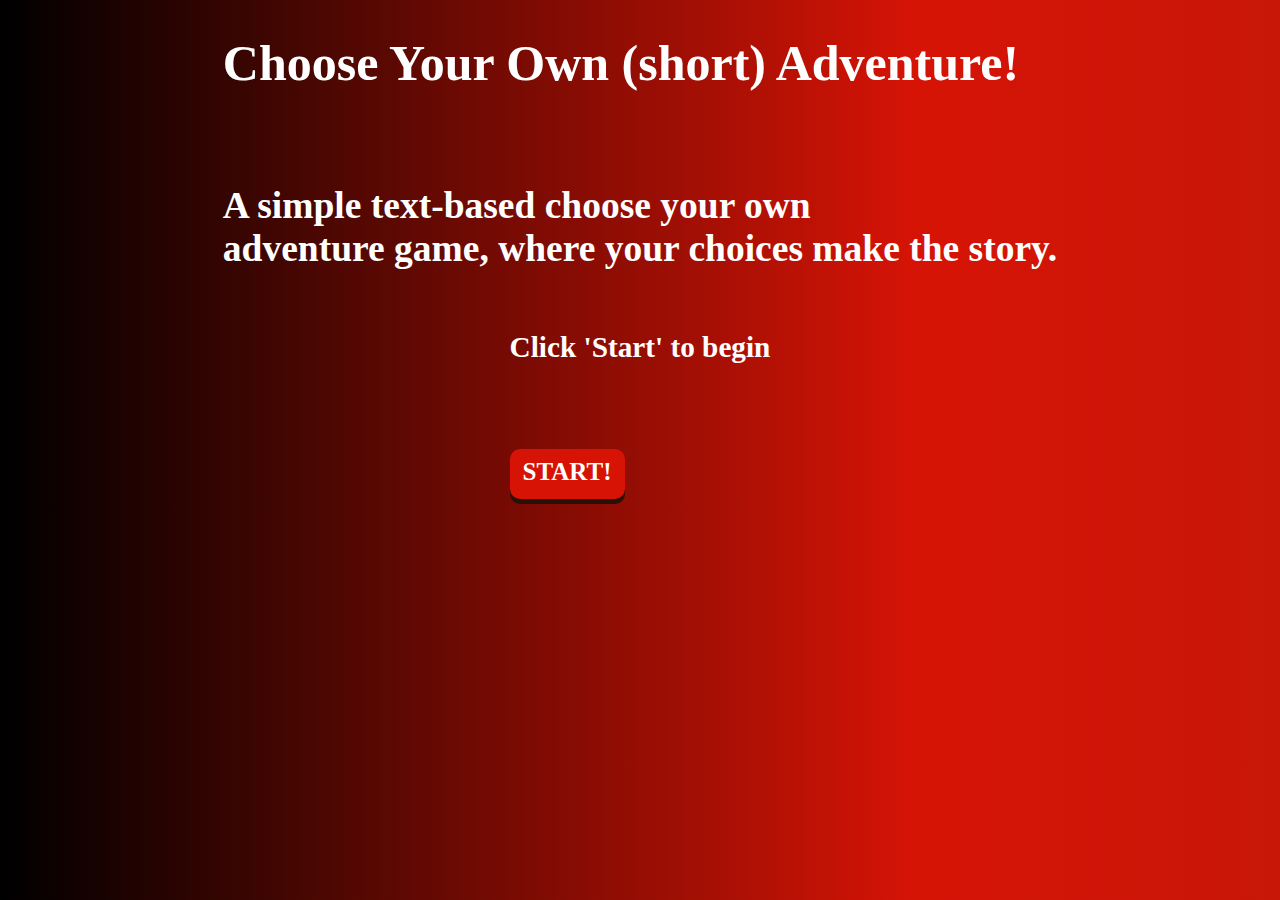
==== text-game/index.html @ 8fa218b9 "Changed the button to a styled link" ====
<!DOCTYPE html>
<html lang="en">
<head>
    <meta charset="UTF-8">
    <meta http-equiv="X-UA-Compatible" content="IE=edge">
    <meta name="viewport" content="width=device-width, initial-scale=1.0">
    <meta name="author" content="Georgina Carrington">
    <meta name="description" content="text based choose your own adventure"/>
    <link rel="stylesheet" href="index.css">
    <title>Choose your own adventure</title>
</head>
<body>
    <header>

        <h1>
        
            Choose Your Own (short) Adventure!
        
        </h1>
    
    <br>
        
    
        <h2>
           
            A simple text-based choose your own  
    <br>
            adventure game, where your choices make the story.
        
        </h2>

    </header>
    
    <main>

        <h3>
           
            Click 'Start' to begin
       
        </h3>
    
    <br>    

    <br>
    
    <div>

       
        <a href="start.html" alt="Start the game">
            
                    start!
        
        </a>
   
    </div>   

    </main>
    <footer>

    </footer>
</body>
</html>
---- text-game/index.css ----
body {
    display: flex;
    margin: 0;
    flex-flow: column wrap;
    align-content: space-around;
    align-items: center;
    background: linear-gradient(to right, hsl(0, 0%, 0%), hsl(4, 95%, 43%), hsl(6, 89%, 37%), hsl(7, 84%, 30%), hsl(9, 79%, 23%), hsl(13, 78%, 16%), hsl(19, 78%, 9%), hsl(0, 0%, 0%));
    background-size: 500% 500%;
    animation: gradient 5s ease-in-out infinite;
    color: hsl(0, 0%, 100%);
    overflow: hidden;
    font-family:cursive;
    font-size: 25px;
}

@keyframes gradient {
    0% {
        background-position: left;

    }
    50% {
        background-position: right;
    }
    100% {
        background-position: left;
    } 
}



a {box-sizing: border-box;

    display: block;
    width: 115px;
    height: 50px;
    background-color:hsl(4, 95%, 43%);
    color: hsl(0, 0%, 100%);
    font-weight: bolder;
    padding: 10px;
    text-align: center;
    border-radius: 10px;
    position: relative;
    line-height: 25px;
    text-decoration: none;
    text-transform:uppercase;
    box-shadow: 0 5px 0 hsl(19, 78%, 9%);
    cursor: pointer;
    
}

a:hover {

    background-color: hsl(7, 84%, 30%);

}

a:active {

    background-color: hsl(13, 78%, 16%);

}
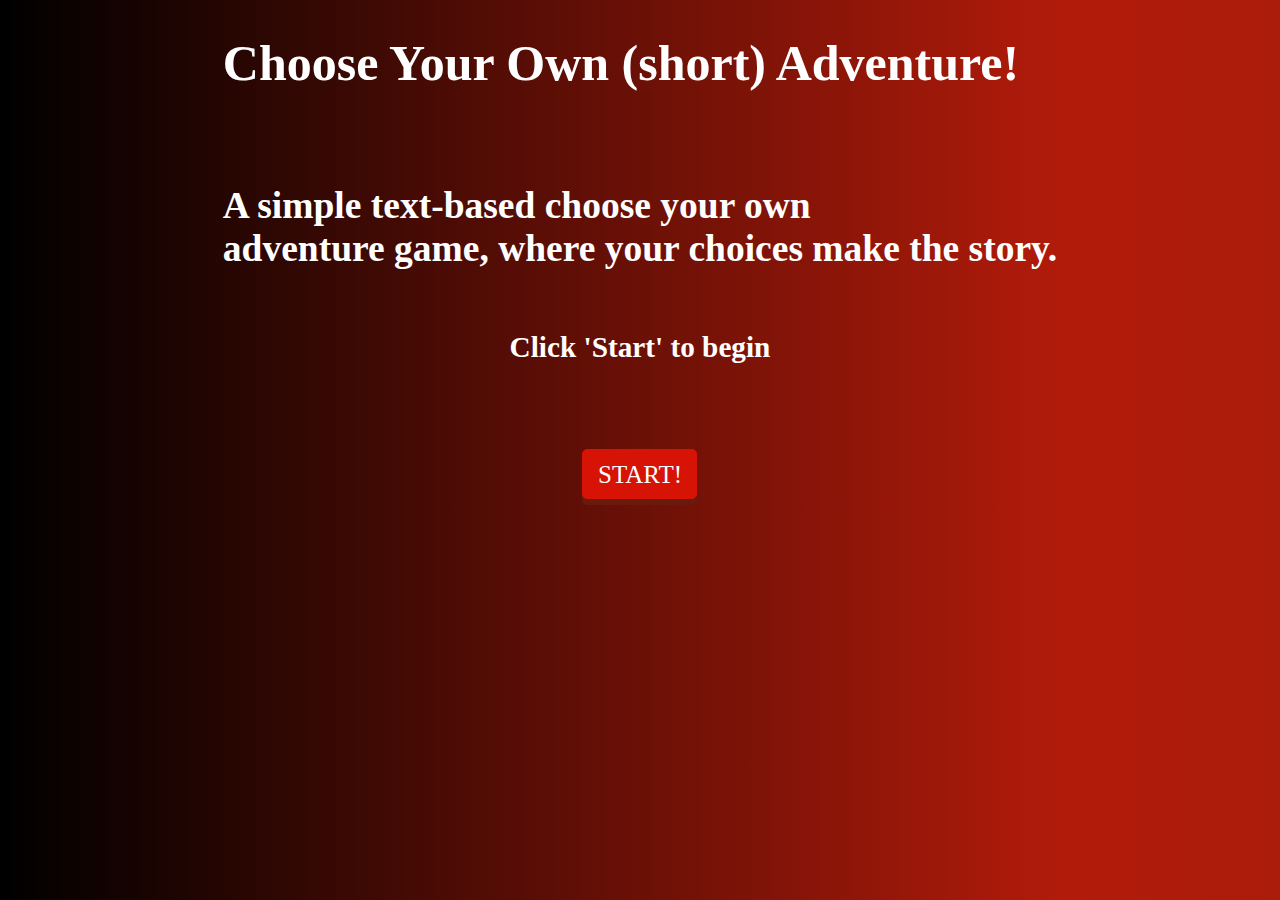
==== commit 5fb8d182: "Added CSS 3D push button. Added a div to get button into place" ====
--- a/text-game/index.html
+++ b/text-game/index.html
@@ -42,15 +42,19 @@
     <br>    
 
     <br>
+
+    <div class="button">
     
-    <div>
+        <div class="button-3D">
 
-       
-        <a href="start.html" alt="Start the game">
             
-                    start!
-        
-        </a>
+            <a href="start.html" alt="Start the game">
+                
+                        start!
+            
+            </a>
+
+        </div>
    
     </div>   
 
--- a/text-game/index.css
+++ b/text-game/index.css
@@ -3,8 +3,8 @@
     margin: 0;
     flex-flow: column wrap;
     align-content: space-around;
-    align-items: center;
-    background: linear-gradient(to right, hsl(0, 0%, 0%), hsl(4, 95%, 43%), hsl(6, 89%, 37%), hsl(7, 84%, 30%), hsl(9, 79%, 23%), hsl(13, 78%, 16%), hsl(19, 78%, 9%), hsl(0, 0%, 0%));
+    align-items: center; 
+    background: linear-gradient(to right, hsl(0, 0%, 0%), hsl(6, 89%, 37%), hsl(7, 84%, 30%), hsl(9, 79%, 23%), hsl(13, 78%, 16%), hsl(19, 78%, 9%), hsl(0, 0%, 0%));
     background-size: 500% 500%;
     animation: gradient 5s ease-in-out infinite;
     color: hsl(0, 0%, 100%);
@@ -26,25 +26,92 @@
     } 
 }
 
+header {
+
+    
+}
 
 
-a {box-sizing: border-box;
 
-    display: block;
+a { 
+    box-sizing: border-box;
+    display: flex;
+    flex-flow: column wrap;
+    align-content: stretch;
+    justify-content: flex-end;
+    text-decoration: none;
+    color: hsl(0, 0%, 100%);
+    margin: 0;
+    border:solid 1px hsl(4, 95%, 43%);
+
+}
+
+.button {
+
+    display: flex;
+    flex-flow: column wrap;
+    align-content: stretch;
+    align-items: center;
+
+    margin: 0;
+}
+
+.button-3D {
+    
+    box-sizing: border-box;
+    display: flex;
+    flex-flow: row wrap;
+    align-content: center;
+    justify-content: center; 
+    position: relative;
     width: 115px;
     height: 50px;
+    text-decoration:none;
+    text-transform:uppercase;
+    border-radius:5px;
+    border:solid 1px hsl(4, 95%, 43%);
+    background:hsl(4, 95%, 43%);
+    text-align:center;
+    padding:14px 16px 12px;
+    color: hsl(0, 0%, 100%);
+    margin: 0;
+  
+    -webkit-transition: all 0.1s;
+    -moz-transition: all 0.1s;
+    transition:  all 0.1s;
+  
+    -webkit-box-shadow: 0px 6px 0px hsl(9, 79%, 23%);
+    -moz-box-shadow: 0px 6px 0px hsl(9, 79%, 23%);
+    box-shadow: 0px 6px 0px hsl(9, 79%, 23%);
+}
+
+.button-3D:active {
+    -webkit-box-shadow: 0px 2px 0px hsl(9, 79%, 23%);
+    -moz-box-shadow: 0px 2px 0px hsl(9, 79%, 23%);
+    box-shadow: 0px 2px 0px hsl(9, 79%, 23%);
+    position:relative;
+    top:4px;
+  }
+
+
+
+    
+   /* 
     background-color:hsl(4, 95%, 43%);
     color: hsl(0, 0%, 100%);
     font-weight: bolder;
     padding: 10px;
     text-align: center;
+    letter-spacing: .1rem;
     border-radius: 10px;
     position: relative;
     line-height: 25px;
     text-decoration: none;
     text-transform:uppercase;
-    box-shadow: 0 5px 0 hsl(19, 78%, 9%);
+    box-shadow: 0 5px 0 hsl(9, 79%, 23%);
     cursor: pointer;
+    perspective: -200px -200px;*/
+
     
 }
 
@@ -54,10 +121,6 @@
 
 }
 
-a:active {
-
-    background-color: hsl(13, 78%, 16%);
-
-}
 
 
+
